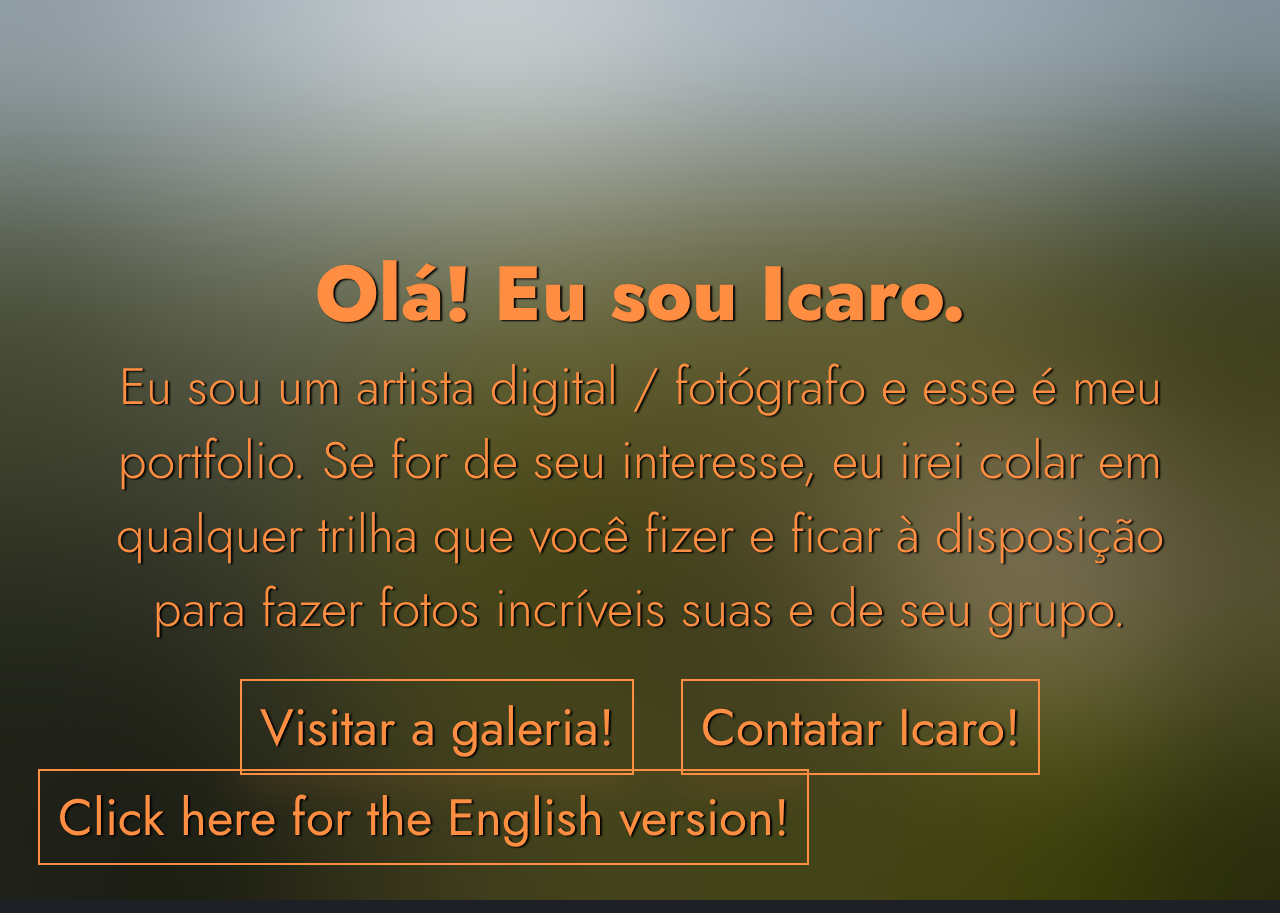
==== Inicio.html @ 1e786847 "new" ====
<!DOCTYPE html>
<html lang="en">

<head>
    <meta charset="UTF-8">
    <meta http-equiv="X-UA-Compatible" content="IE=edge">
    <meta name="viewport" content="width=device-width, initial-scale=1.0">
    <meta name="description" content="Official Icaro Decanio's photographs">
    <title>Candlemaker</title>
    <link rel="shortcut icon" href="assets/thumbs/Fallin girl.jpg" type="image/x-icon">
    <link rel="stylesheet" type="text/css" href="style.css">
    <link rel="stylesheet" type="text/css" href="responsive.css">
</head>

<body id="homebody">
    <section class="corpo">
        <main class="textos">
            <div class="conteudo">
                <section class="conteudo-principal">
                    <div class="conteudo-principal-escrito">
                            <h1 class="conteudo-principal-escrito-titulo"><span class="greetings">Olá!</span> Eu sou Icaro.</h1>
                            <p class="conteudo-principal-escrito-texto">Eu sou um artista digital / fotógrafo e esse é meu portfolio. Se for de seu interesse, eu irei colar em qualquer trilha que você fizer e ficar à disposição para fazer fotos incríveis suas e de seu grupo.</p>
                    </div>
                </section>
                <div class="botoes">
                    <a class="botao-menu" href="galeria.html"><strong>Visitar a galeria!</strong></a>
                    <a class="botao-menu" href="contato.html"><strong>Contatar Icaro!</strong></a>
                </div>
            </div>
            <a id="botao-linguagem" href="index.html"><strong>Click here for the English version!</strong></a>

        </main>

        <script src="script.js"></script>
        
    </section>
</body>

</html>
---- style.css ----
@import url(https://fonts.googleapis.com/css?family=Jost:100,200,300,400,500,600,700,800,900,100i,200i,300i,400i,500i,600i,700i,800i,900i&display=swap);
* {
    margin: 0;
    padding: 0;
    box-sizing: border-box;
    text-decoration: none;
}

body,
html,
.rodape,
.cabecalho,
.textos {
    font-size: 100%;
    scroll-behavior: smooth;
}

html {
    background-color: #1d2125;
}

#homebody {
    background-image: url(assets/images/IMG_0424.jpg);
    background-size: cover;
    background-position: right;
    background-repeat: no-repeat;
    height: 100vh;
}

.cabecalho {
    height: 70px;
    display: flex;
    position: fixed;
    flex-direction: row;
    align-items: center;
    justify-content: left;
    padding: 32px;
}

.cabecalho-imagem {
    height: 40px;
    margin-right: 32px;
}

.cabecalho-menu-item {
    font-family: 'Jost', sans-serif;
    color: rgb(255, 142, 66);
    font-weight: 100;
    font-size: 15px;
}

main {
    display: flex;
    flex-direction: row;
    justify-content: start;
    align-items: start;
    width: 100%;
    padding: 20px 0px 0px 0px;
}

.conteudo {
    justify-content: center;
    align-items: center;
    width: 30%;
    margin-left: 5%;
}

.conteudo-principal {
    display: flex;
    flex-direction: row;
    align-items: center;
    justify-content: space-around;
}

.conteudo-principal-escrito {
    margin-top: 12vw;
    text-align: center;
    text-shadow: 2px 1px 2px black;
    font-family: 'Jost', sans-serif;
    color: rgb(255, 142, 66);
}

.conteudo-principal-escrito-titulo {
    font-weight: 800;
    font-size: 3vw;
}

.conteudo-principal-escrito-texto {
    font-weight: 300;
    font-size: 1.5vw;
}

.botoes {
    margin-top: 1%;
    display: flex;
    flex-direction: row;
    align-items: center;
    justify-content: center;
    margin-bottom: 10%;
}

.botao-menu {
    font-family: 'Jost', sans-serif;
    display: inline-block;
    padding: 1vh 2vh;
    margin: 2%;
    font-size: 1vw;
    font-weight: 300;
    text-decoration: none;
    text-shadow: 2px 1px 2px black;
    color: rgb(255, 142, 66);
    border: 2px solid rgb(255, 142, 66);
    -webkit-backdrop-filter: blur(20px);
    backdrop-filter: blur(20px);
    transition: background-color 0.3s, color 0.3s, border-color 0.3s;
}
  
.botao-menu:hover {
    background-color: rgb(255, 142, 66);
    text-shadow: 0px 0px 0px black;
    color: black;
}

#botao-linguagem {
    font-family: 'Jost', sans-serif;
    display: inline-block;
    padding: 1vh 2vh;
    margin: 2%;
    font-size: 0.8vw;
    font-weight: 300;
    text-decoration: none;
    color: rgb(255, 142, 66);
    border: 2px solid rgb(255, 142, 66);
    text-shadow: 2px 1px 2px black;
    position: fixed;
    bottom: 1%;
    left: 1%;
    margin-bottom: 2%;
    margin-left: 2%;
    -webkit-backdrop-filter: blur(20px);
    backdrop-filter: blur(20px);
    transition: background-color 0.3s, color 0.3s, border-color 0.3s;
}
  
#botao-linguagem:hover {
    background-color: rgb(255, 142, 66);
    text-shadow: 0px 0px 0px black;
    color: black;
}

/* AQUI COMEÇA A GALERIA */

.galeria-nome {
    padding-top: 7vh;
    padding-bottom: 7vh;
    font-family: 'Jost', sans-serif;
    font-weight: 200;
    font-size: 2vw;
    color: rgb(255, 142, 66);
    pointer-events: none;
}

#gallerybody {
    background-size: cover;
    background-position: center;
    background-repeat: repeat;
}

.img {
    aspect-ratio: 3/4;
    border-radius: 2px;
    box-shadow: 0 0 10px 0 black;
}

.video {
    aspect-ratio: 3/4;
    border-radius: 2px;
    box-shadow: 0 0 10px 0 black;
}

.gallery {
    display: grid;
    gap: calc(2vw);
    width: 80%;
    --gap: 2%;
    --num-cols: 4;
    --row-height: 40vw;
    grid-template-columns: repeat(var(--num-cols), 1fr);
}

.links-galeria,
.main,
.conteudo-principal-escrito {
    display: flex;
    flex-direction: column;
    align-items: center;
    justify-content: center;
}

.links-galeria {
    padding: 7vh;
}

.doublecolumn {
    aspect-ratio: 4/3;
    grid-column: span 2;
}

.triplecolumn {
    aspect-ratio: 4/2;
    grid-column: span 3;
}

.twobytwo {
    grid-column: span 2;
    grid-row: span 2;
}
---- responsive.css ----
.conteudo-principal-escrito-botao:hover {
    background-color: rgb(255, 255, 255);
    color: #000000;
}

.rodape-botao:hover {
    background-color: rgb(31, 31, 31);
    color: white;
}

@keyframes fadein {
    from {
        opacity: 0;
    }
    to {
        opacity: 1;
    }
}

@keyframes fadeout {
    from {
        opacity: 1;
    }
    to {
        opacity: 0;
    }
}

@keyframes bluroncemore {
    from {
        -webkit-backdrop-filter: blur(0px);
        backdrop-filter: blur(0px);
    }
    to {
        -webkit-backdrop-filter: blur(100px);
        backdrop-filter: blur(100px);
    }
}

@keyframes bluronceagain {
    from {
        -webkit-backdrop-filter: blur(100px);
        backdrop-filter: blur(100px);
    }
    to {
        -webkit-backdrop-filter: blur(0px);
        backdrop-filter: blur(0px);
    }
}

@keyframes blurin {
    from {
        -webkit-filter: blur(0px);
        filter: blur(0px);
    }
    to {
        -webkit-filter: blur(100px);
        filter: blur(100px);
    }
}

@keyframes blurout {
    from {
        -webkit-filter: blur(100px);
        filter: blur(100px);
    }
    to {
        -webkit-filter: blur(0px);
        filter: blur(0px);
    }
}

html {
    opacity: 1;
    -webkit-animation: fadein 1.5s ease-in-out, blurout 1s ease-in-out;
    animation: fadein 1.5s ease-in-out, blurout 1s ease-in-out;
}

@media screen and (max-width: 1300px) {

    .conteudo {
        justify-content: center;
        align-items: center;
        width: 100%;
        margin-left: 5%;
        margin-right: 5%;
        margin-top: 5%;
    }

    .gallery {
        width: 80%;
        --num-cols: 4;
    }

    .corpo {
        height: 100%;
        width: 100%;
        -webkit-backdrop-filter: blur(100px);
        backdrop-filter: blur(100px);
    }

    .conteudo-principal-escrito-titulo {
      font-size: 6vw;
    }

    .conteudo-principal-escrito-texto {
        font-weight: 300;
        font-size: 4vw;
    }

    .botao-menu {
        font-size: 4vw;
    }

    #botao-linguagem {
        font-size: 4vw;
    }

    .galeria-nome {
        font-weight: 300;
        font-size: 4vw;
    }

    #gallerybody {
        height: 100vh;
    }
  }

.gallery__item img {
    width: 100%;
    height: 100%;
    object-fit: cover;
    transition: 0.3s ease-in-out;
}

.gallery__item img:hover {
    box-shadow: 0px 0px 0px 5px rgb(0, 0, 0);
    transform: scale(105%);
}

.modal {
    width: 100%;
    height: 100%;
    position: fixed;
    top: 0;
    display: flex;
    justify-content: center;
    align-items: center;
    -webkit-backdrop-filter: blur(100px);
    backdrop-filter: blur(100px);
    -webkit-animation: bluroncemore 0.5s ease-in-out;
    animation: bluroncemore 0.5s ease-in-out;
}

.modal img {
    border-radius: 1vw;
    max-height: 90vh;
    max-width: 90vw;
    object-fit: contain;
    -webkit-animation: fadein 0.2s ease-in-out, blurout 0.4s ease-in-out;
    animation: fadein 0.2s ease-in-out, blurout 0.4s ease-in-out;
    box-shadow: 0 0 5px 0 black;
}
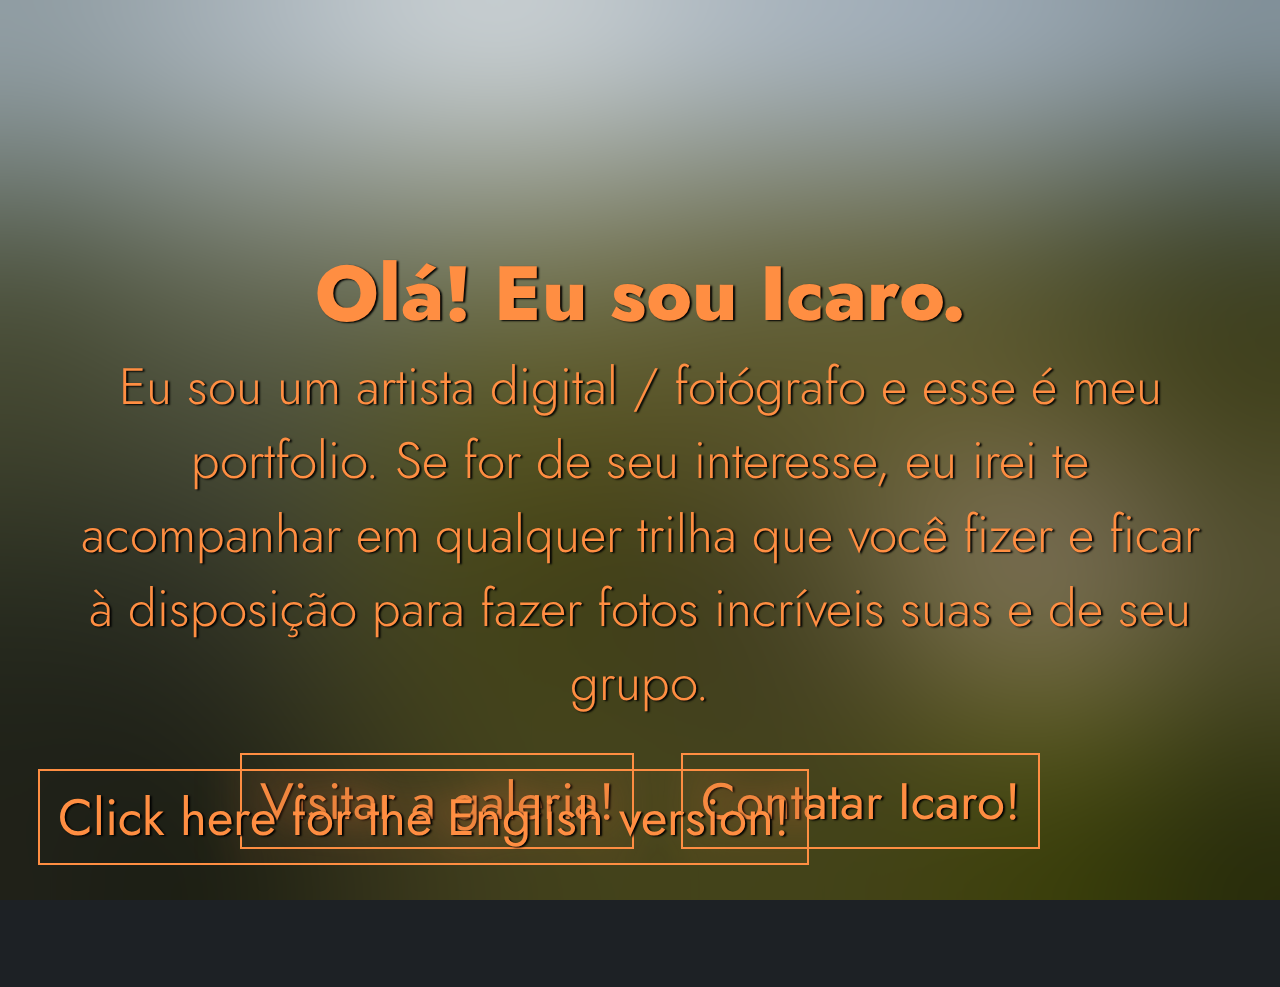
==== commit 150e388c: "Changes" ====
--- a/Inicio.html
+++ b/Inicio.html
@@ -19,7 +19,7 @@
                 <section class="conteudo-principal">
                     <div class="conteudo-principal-escrito">
                             <h1 class="conteudo-principal-escrito-titulo"><span class="greetings">Olá!</span> Eu sou Icaro.</h1>
-                            <p class="conteudo-principal-escrito-texto">Eu sou um artista digital / fotógrafo e esse é meu portfolio. Se for de seu interesse, eu irei colar em qualquer trilha que você fizer e ficar à disposição para fazer fotos incríveis suas e de seu grupo.</p>
+                            <p class="conteudo-principal-escrito-texto">Eu sou um artista digital / fotógrafo e esse é meu portfolio. Se for de seu interesse, eu irei te acompanhar em qualquer trilha que você fizer e ficar à disposição para fazer fotos incríveis suas e de seu grupo.</p>
                     </div>
                 </section>
                 <div class="botoes">
--- a/style.css
+++ b/style.css
@@ -30,7 +30,6 @@
 .cabecalho {
     height: 70px;
     display: flex;
-    position: fixed;
     flex-direction: row;
     align-items: center;
     justify-content: left;
